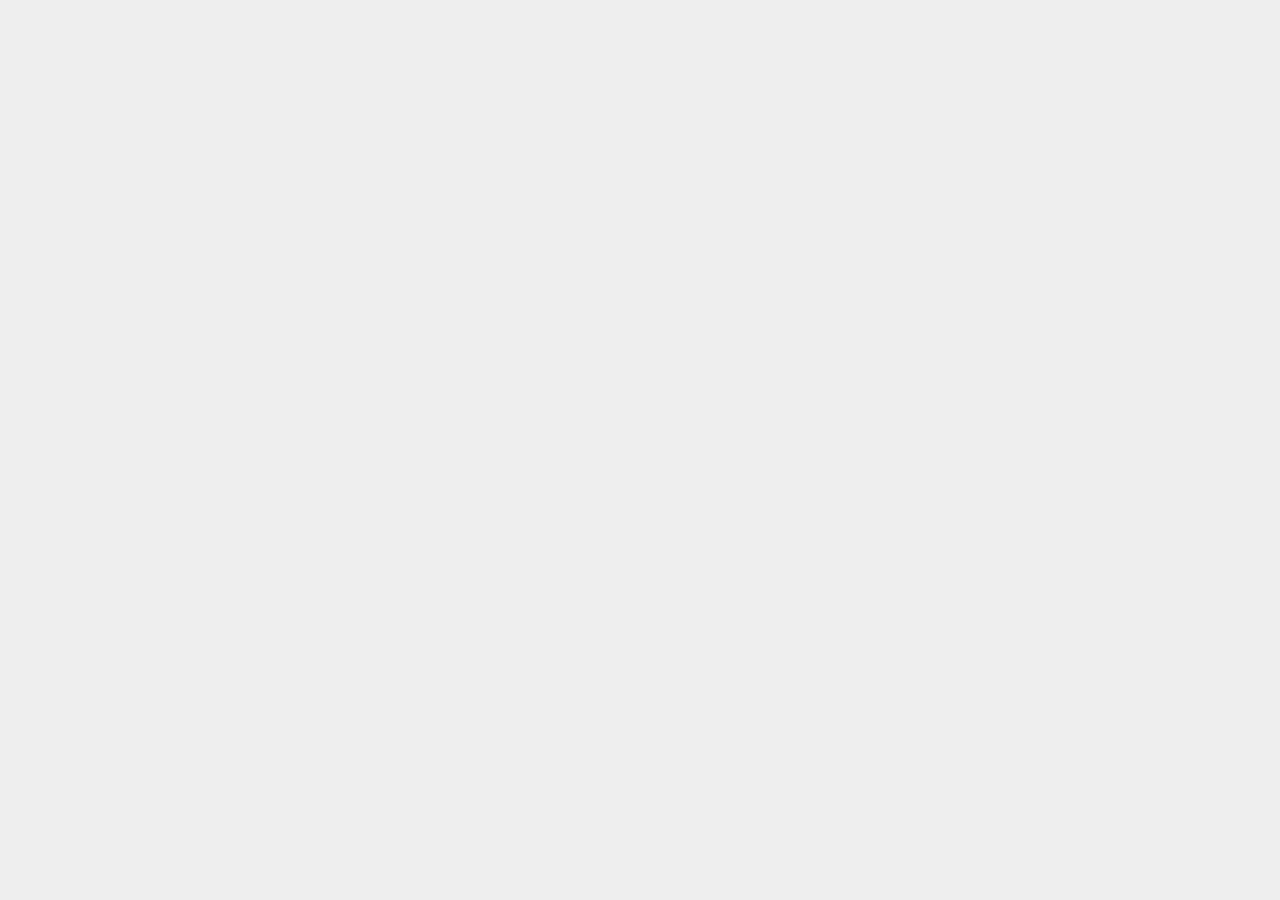
==== cw1-lightbox/index.html @ 1f5a477f "Pierwszy commit - zadanie na etapie z zajęć" ====
<!DOCTYPE html>
<html lang="en">
  <head>
    <meta charset="UTF-8" />
    <meta name="viewport" content="width=device-width, initial-scale=1.0" />
    <title>Lightbox</title>
    <link rel="stylesheet" href="style.css" />
  </head>
  <body>
      <section class="gallery">
        <img src="https://picsum.photos/seed/1/200/300" alt="">
        <img src="https://picsum.photos/seed/2/200/300" alt="">
        <img src="https://picsum.photos/seed/3/200/300" alt="">
        <img src="https://picsum.photos/seed/4/200/300" alt="">
        <img src="https://picsum.photos/seed/5/200/300" alt="">
        <img src="https://picsum.photos/seed/6/200/300" alt="">
        <img src="https://picsum.photos/seed/7/200/300" alt="">
        <img src="https://picsum.photos/seed/8/200/300" alt="">
        <img src="https://picsum.photos/seed/9/200/300" alt="">
        <img src="https://picsum.photos/seed/10/200/300" alt="">
      </section>
      <div class="lightbox">
        <div class="arrow prev"></div>
        <img src="" alt="">
        <div class="arrow next"></div>
      </div>
      <script src="main.js" type="text/javascript"></script>
  </body>
</html>
---- cw1-lightbox/style.css ----
body {
    background: #eee;
  }
  .lightbox {
    position: absolute;
    z-index: 100;
    width: 100%;
    height: 100%;
    background: rgba(0,0,0,0.8);
    top: 0;
    left: 0;
    justify-content: center;
    align-items: center;
    display: flex; 
    transition: all 0.5s cubic-bezier(0.075, 0.82, 0.165, 1);
    transform: scale(0);
  }
  .visible {
    transform: scale(1);
  }
  .lightbox img {
    max-width: 80%;
    max-height: 80%;
  }
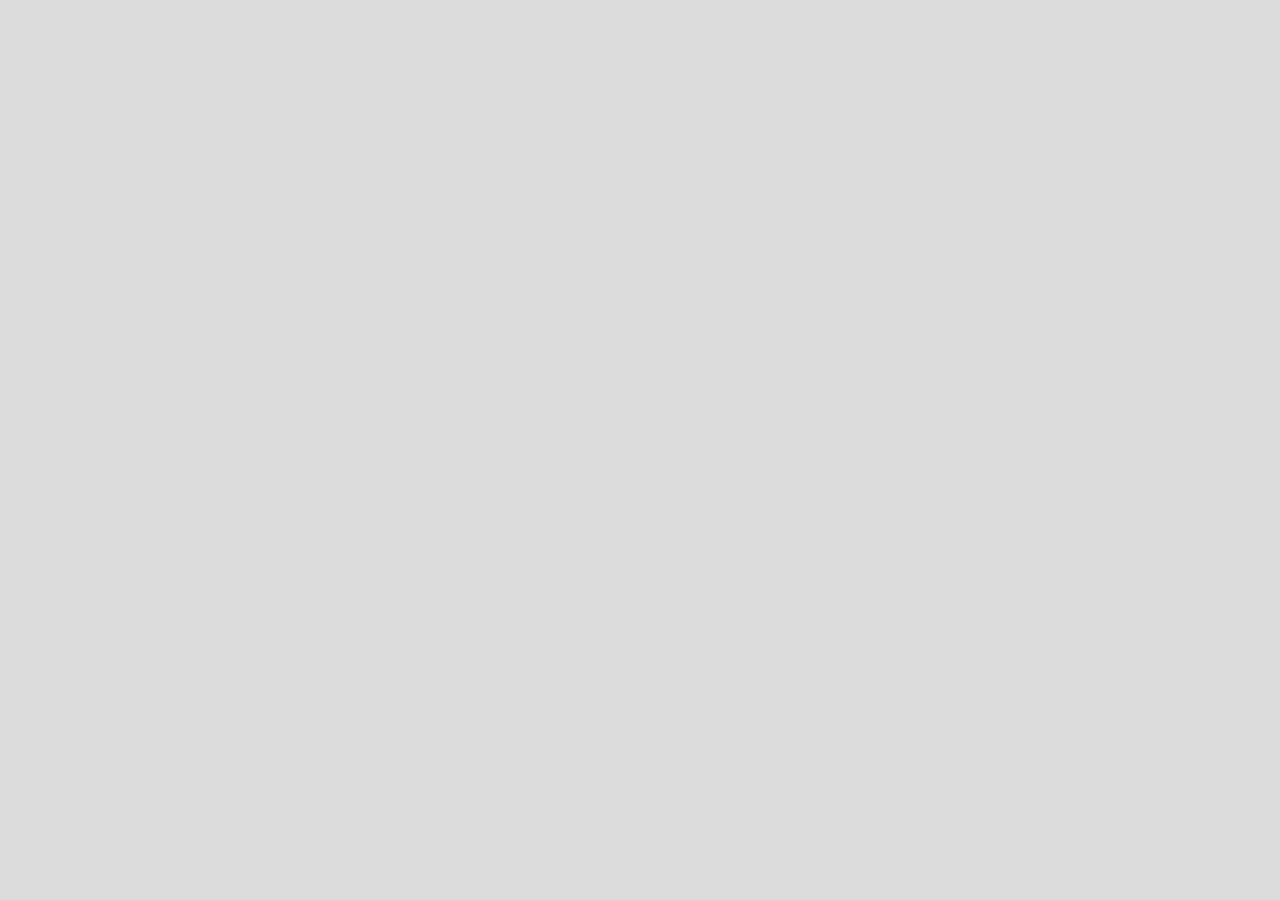
==== commit f5d43c5d: "Dodanie next i prev oraz x jako wyjście z przeglądania slajdu" ====
--- a/cw1-lightbox/index.html
+++ b/cw1-lightbox/index.html
@@ -20,9 +20,10 @@
         <img src="https://picsum.photos/seed/10/200/300" alt="">
       </section>
       <div class="lightbox">
-        <div class="arrow prev"></div>
+        <div class="close">X</div>
+        <div class="arrow-prev"><</div>
         <img src="" alt="">
-        <div class="arrow next"></div>
+        <div class="arrow-next">></div>
       </div>
       <script src="main.js" type="text/javascript"></script>
   </body>
--- a/cw1-lightbox/style.css
+++ b/cw1-lightbox/style.css
@@ -1,5 +1,6 @@
 body {
-    background: #eee;
+    background: gainsboro;
+    font-family: sans-serif;
   }
   .lightbox {
     position: absolute;
@@ -22,4 +23,28 @@
     max-width: 80%;
     max-height: 80%;
   } 
-  +  .arrow-prev, .arrow-next{
+    height: 40px;
+    width: 40px;
+    background-color: #444444;
+    border-radius: 50%;
+    color: #ffffff;
+    text-align: center;
+    font-size: 20px;
+    margin-top: -20px;
+    line-height: 40px;
+    margin-left: 5px;
+    margin-right: 5px;
+  }
+  .close{
+    position: absolute;
+    height: 30px;
+    width: 30px;
+    background-color: white;
+    border-radius: 50%;
+    color:black;
+    text-align: center;
+    font-size: 15px;
+    line-height: 30px;
+    margin-top: -340px;
+  }